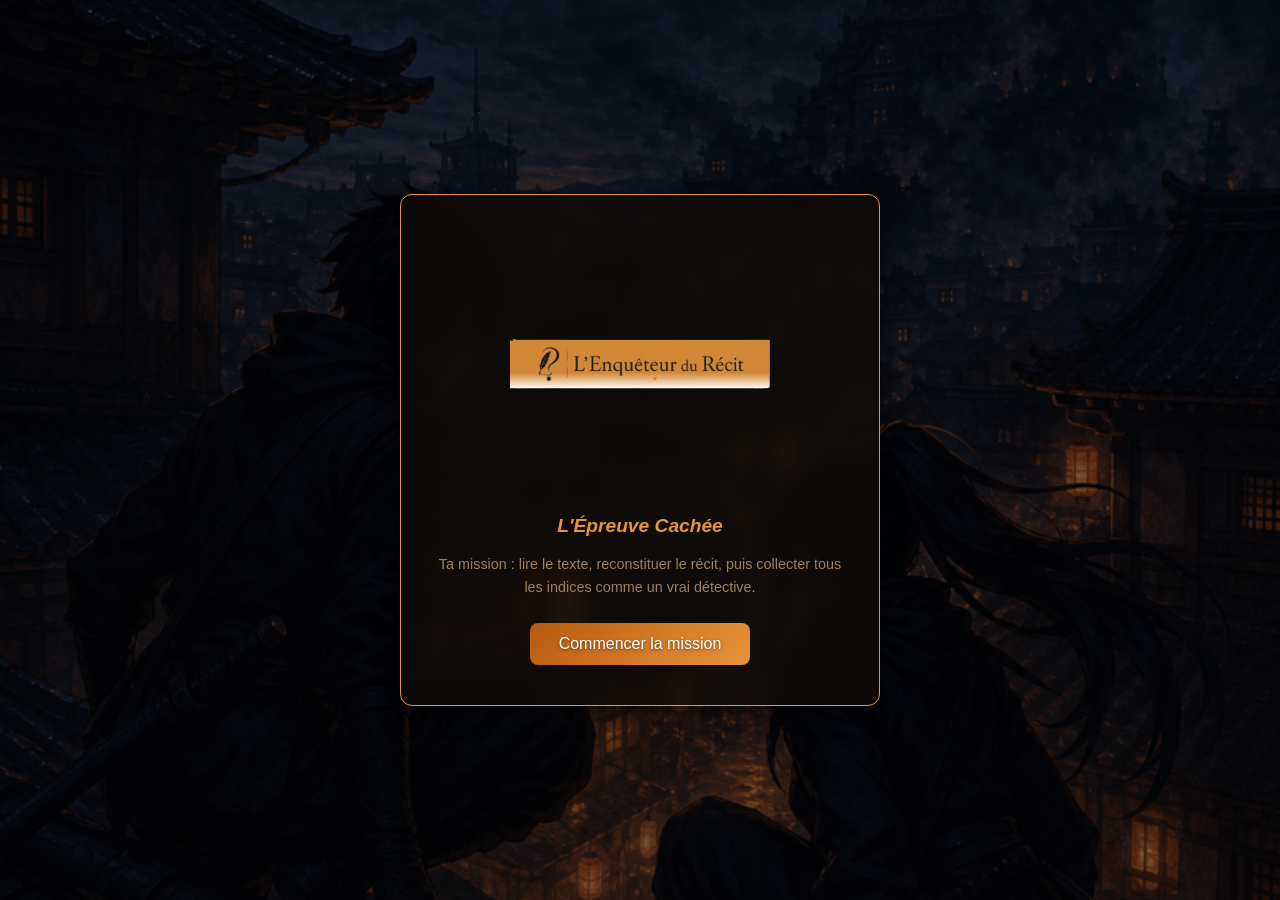
==== game.html @ 516bdb65 "v2 TextoQuest : feat: add multi-story level selection - Add index.html as home screen with story car" ====
<!DOCTYPE html>
<html lang="fr">

<head>
    <meta charset="UTF-8" />
    <meta name="viewport" content="width=device-width, initial-scale=1.0" />
    <title>TextoQuest</title>
    <link rel="icon" href="assets/favicon/favicon-32x32.png" sizes="32x32" />
    <link rel="stylesheet" href="style.css" />
    <!-- Le style propre à l'histoire est injecté par core.js -->
    <link rel="manifest" href="manifest.json" />
</head>

<body>

    <!-- INTRO -->
    <div id="screen-intro" class="screen active">
        <div class="card"
            style="max-width:480px;width:100%;text-align:center;padding:2.5rem 2rem;border-color:var(--accent)">
            <img src="assets/logo/logo_TextoQuest.png" alt="TextoQuest"
                style="max-width:260px;width:100%;margin-bottom:1rem;" />
            <p id="intro-title" class="subtitle" style="font-size:1.2rem;font-weight:bold"></p>
            <p id="intro-desc" class="muted" style="margin-bottom:1.5rem"></p>
            <button class="btn" onclick="Core.startReading()">Commencer la mission</button>
        </div>
    </div>

    <!-- LECTURE -->
    <div id="screen-reading" class="screen">
        <div class="two-col wide" style="padding-top:1.5rem">
            <div class="card text-panel">
                <h2>Le texte</h2>
                <div id="story-text" class="story-text"></div>
            </div>
            <div class="card right-panel">
                <h2>Ta mission</h2>
                <p class="muted" style="margin-bottom:1.2rem">
                    Lis bien le texte. Tu pourras le consulter à tout moment.
                </p>
                <button class="btn" onclick="Core.nextPhase()">J'ai lu →</button>
            </div>
        </div>
    </div>

    <!-- PHASE (puzzle / QCM / texte libre) -->
    <div id="screen-phase" class="screen">
        <div class="two-col" style="padding-top:1.5rem">

            <div class="card text-panel">
                <h2>Le texte</h2>
                <div id="story-text-phase" class="story-text small"></div>
            </div>

            <div class="card right-panel">
                <h2 id="phase-title"></h2>
                <p id="phase-instructions" class="muted" style="margin-bottom:1rem"></p>

                <div id="phase-feedback" class="feedback hidden"></div>

                <!-- Puzzle -->
                <div id="puzzle-zone" class="puzzle-zone" style="display:none"></div>

                <!-- QCM -->
                <div id="qcm-zone" style="display:none">
                    <p id="qcm-question" class="clue-question"></p>
                    <div id="qcm-options" class="qcm-options"></div>
                </div>

                <!-- Texte libre -->
                <div id="freetext-zone" style="display:none">
                    <div id="clue-header">
                        <div id="stamps-row" class="stamps-row" style="margin-bottom:.8rem"></div>
                        <div id="clue-number" class="clue-number"></div>
                        <div id="clue-type" class="clue-type"></div>
                        <div id="clue-question" class="clue-question"></div>
                    </div>
                    <div class="clue-card">
                        <textarea id="clue-answer" class="clue-answer" placeholder="Écris ta réponse ici…"></textarea>
                    </div>
                </div>

                <button id="phase-btn" class="btn mt" onclick="Core.validatePhase()">Valider</button>
            </div>

        </div>
    </div>

    <!-- RÉSULTAT -->
    <div id="screen-result" class="screen">
        <div class="card result-card">
            <div id="result-icon" class="result-icon"></div>
            <h1 id="result-title"></h1>
            <p id="result-subtitle" class="subtitle"></p>
            <div id="result-stamps" class="stamps-row centered"></div>
            <p id="result-score" class="result-score"></p>
            <div style="display:flex;gap:.8rem;justify-content:center;margin-top:1.2rem">
                <button class="btn" onclick="Core.restart()">Recommencer</button>
                <a class="btn-ghost" href="index.html">← Toutes les histoires</a>
            </div>
        </div>
    </div>

    <script src="core.js"></script>
    <script>
        /* charge le story.js correspondant au paramètre ?story= */
        const _sid = new URLSearchParams(location.search).get("story") || "story-3";
        const _s = document.createElement("script");
        _s.src = `stories/${_sid}/story.js`;
        _s.onload = () => Core.init(STORY);
        _s.onerror = () => { document.body.innerHTML = "<p style='color:#f08080;padding:2rem'>Histoire introuvable.</p>"; };
        document.head.appendChild(_s);

        if ("serviceWorker" in navigator) navigator.serviceWorker.register("./sw.js");
    </script>
</body>

</html>
---- style.css ----
/* ── RESET & BASE ─────────────────────────────────── */
*,
*::before,
*::after {
  box-sizing: border-box;
  margin: 0;
  padding: 0;
}

:root {
  --bg: #0d0d0f;
  --card: rgba(15, 12, 8, 0.82);
  --border: #c47a2a;
  --accent: #e8943a;
  --accent2: #f0b855;
  --text: #e8dcc8;
  --muted: #a08060;
  --success: #5a9e5a;
  --error: #c0392b;
  --radius: 12px;
  --shadow: 0 4px 24px rgba(0, 0, 0, 0.7);
  --font-title: Georgia, serif;
  --font-body: "Segoe UI", Arial, sans-serif;
}

body {
  background: var(--story-bg, url("assets/TextoQuest.png")) center/cover
    no-repeat fixed;
  color: var(--text);
  font-family: var(--font-body);
  min-height: 100vh;
}
body::before {
  content: "";
  position: fixed;
  inset: 0;
  background: rgba(5, 5, 10, 0.55);
  pointer-events: none;
  z-index: 0;
}

/* ── SCREENS ──────────────────────────────────────── */
.screen {
  display: none;
  min-height: 100vh;
  padding: 1.5rem;
  position: relative;
  z-index: 1;
}
.screen.active {
  display: flex;
  align-items: center;
  justify-content: center;
}
#screen-reading.active,
#screen-puzzle.active,
#screen-clues.active {
  align-items: flex-start;
}

/* ── CARDS ────────────────────────────────────────── */
.card {
  background: var(--card);
  border: 1.5px solid var(--border);
  border-radius: var(--radius);
  box-shadow: var(--shadow);
  backdrop-filter: blur(6px);
  padding: 1.5rem;
}

/* ── TYPOGRAPHY ───────────────────────────────────── */
h1,
h2 {
  font-family: var(--font-title);
  color: var(--accent2);
}
h1 {
  font-size: 1.8rem;
  margin-bottom: 0.3rem;
}
h2 {
  font-size: 1.15rem;
  margin-bottom: 1rem;
}
.subtitle {
  color: var(--accent);
  font-size: 1rem;
  margin-bottom: 1rem;
  font-style: italic;
}
.muted {
  color: var(--muted);
  font-size: 0.9rem;
  line-height: 1.6;
}

/* ── BUTTONS ──────────────────────────────────────── */
.btn {
  background: linear-gradient(135deg, #b85a10, #e8943a);
  color: #fff;
  border: none;
  border-radius: 8px;
  padding: 0.75rem 1.8rem;
  font-size: 1rem;
  cursor: pointer;
  font-family: var(--font-body);
  text-shadow: 0 1px 3px rgba(0, 0, 0, 0.5);
  transition:
    opacity 0.2s,
    transform 0.1s;
}
.btn:hover {
  opacity: 0.88;
  transform: translateY(-1px);
}
.btn:active {
  transform: translateY(0);
}
.btn-ghost {
  background: transparent;
  border: 1.5px solid var(--border);
  color: var(--accent);
  border-radius: 8px;
  padding: 0.5rem 1.2rem;
  font-size: 0.9rem;
  cursor: pointer;
  font-family: var(--font-body);
  transition:
    border-color 0.2s,
    color 0.2s;
}
.btn-ghost:hover {
  border-color: var(--accent2);
  color: var(--accent2);
}
.mt {
  margin-top: 1rem;
}

/* ── LAYOUTS ──────────────────────────────────────── */
.two-col {
  display: grid;
  gap: 1.5rem;
  width: 100%;
  max-width: 1100px;
  margin: 0 auto;
  align-items: start;
  grid-template-columns: 1fr 1fr;
}
.two-col.wide {
  grid-template-columns: 2fr 1fr;
}

/* ── STORY TEXT ───────────────────────────────────── */
.story-text {
  line-height: 1.8;
  color: var(--text);
  max-height: 75vh;
  overflow-y: auto;
  padding-right: 0.5rem;
  font-size: 0.95rem;
}
.story-text.small {
  font-size: 0.85rem;
  max-height: 80vh;
}
.story-text p {
  margin-bottom: 0.8rem;
}
.story-text em {
  font-style: italic;
  color: var(--muted);
}
.story-text::-webkit-scrollbar {
  width: 5px;
}
.story-text::-webkit-scrollbar-thumb {
  background: var(--border);
  border-radius: 4px;
}
mark {
  background: #f0b85588;
  border-radius: 3px;
  padding: 0 2px;
  color: #fff;
}

/* ── FEEDBACK ─────────────────────────────────────── */
.feedback {
  border-radius: 8px;
  padding: 0.8rem 1rem;
  font-size: 0.9rem;
  line-height: 1.5;
  margin-top: 0.5rem;
}
.feedback.success {
  background: rgba(60, 110, 60, 0.35);
  border: 1.5px solid var(--success);
  color: #8de08d;
}
.feedback.error {
  background: rgba(120, 20, 20, 0.35);
  border: 1.5px solid var(--error);
  color: #f08080;
}
.feedback.hidden {
  display: none;
}

/* ── PUZZLE BLOCKS ────────────────────────────────── */
.puzzle-zone {
  display: flex;
  flex-direction: column;
  gap: 0.6rem;
  min-height: 200px;
}
.puzzle-block {
  background: rgba(20, 14, 6, 0.75);
  border: 1.5px solid var(--border);
  border-radius: 8px;
  padding: 0.8rem 1rem;
  cursor: grab;
  user-select: none;
  font-size: 0.9rem;
  line-height: 1.5;
  color: var(--text);
  transition:
    box-shadow 0.2s,
    transform 0.15s;
}
.puzzle-block:active {
  cursor: grabbing;
}
.puzzle-block.dragging {
  opacity: 0.45;
  transform: scale(1.02);
}
.puzzle-block.drag-over {
  border-color: var(--accent2);
  background: rgba(200, 100, 20, 0.2);
}
.block-label {
  font-weight: bold;
  color: var(--accent2);
  font-size: 0.78rem;
  margin-bottom: 0.3rem;
  text-transform: uppercase;
  letter-spacing: 0.05em;
}

/* ── QCM ──────────────────────────────────────────── */
.qcm-options {
  display: flex;
  flex-direction: column;
  gap: 0.5rem;
  margin-bottom: 0.8rem;
}
.qcm-option {
  display: flex;
  align-items: center;
  gap: 0.7rem;
  background: rgba(20, 14, 6, 0.75);
  border: 1.5px solid var(--border);
  border-radius: 8px;
  padding: 0.7rem 1rem;
  cursor: pointer;
  font-size: 0.9rem;
  color: var(--text);
  transition:
    border-color 0.2s,
    background 0.2s;
}
.qcm-option:hover {
  border-color: var(--accent);
}
.qcm-option.selected {
  border-color: var(--accent2);
  background: rgba(200, 100, 20, 0.2);
}
.qcm-option.correct {
  border-color: var(--success);
  background: rgba(60, 110, 60, 0.25);
}
.qcm-option.wrong {
  border-color: var(--error);
  background: rgba(120, 20, 20, 0.25);
}
.qcm-option input {
  accent-color: var(--accent2);
}

/* ── FREE TEXT ────────────────────────────────────── */
.clue-answer {
  width: 100%;
  min-height: 100px;
  border: 1.5px solid var(--border);
  border-radius: 8px;
  padding: 0.7rem;
  font-family: var(--font-body);
  font-size: 0.9rem;
  color: var(--text);
  background: rgba(10, 8, 4, 0.7);
  resize: vertical;
  transition: border-color 0.2s;
}
.clue-answer:focus {
  outline: none;
  border-color: var(--accent2);
}

/* ── STAMPS ───────────────────────────────────────── */
.stamps-row {
  display: flex;
  flex-wrap: wrap;
  gap: 0.4rem;
  margin-top: 0.6rem;
}
.stamps-row.centered {
  justify-content: center;
}
.stamp {
  width: 38px;
  height: 38px;
  border-radius: 50%;
  background: rgba(40, 30, 15, 0.8);
  border: 2px solid #555;
  display: flex;
  align-items: center;
  justify-content: center;
  font-size: 1.1rem;
  transition:
    background 0.3s,
    border-color 0.3s;
}
.stamp.earned {
  background: rgba(180, 100, 20, 0.35);
  border-color: var(--accent2);
}

/* ── CLUE CARD ────────────────────────────────────── */
.clue-card {
  background: rgba(10, 8, 4, 0.6);
  border: 1.5px solid var(--border);
  border-radius: var(--radius);
  padding: 1.2rem;
}
.clue-number {
  font-size: 0.78rem;
  text-transform: uppercase;
  letter-spacing: 0.06em;
  color: var(--muted);
  margin-bottom: 0.2rem;
}
.clue-type {
  font-weight: bold;
  color: var(--accent2);
  margin-bottom: 0.6rem;
  font-size: 0.85rem;
}
.clue-question {
  font-size: 1rem;
  line-height: 1.6;
  margin-bottom: 0.8rem;
}

/* ── RESULT ───────────────────────────────────────── */
.result-card {
  max-width: 480px;
  width: 100%;
  text-align: center;
  padding: 2.5rem 2rem;
}
.result-icon {
  font-size: 4rem;
  margin-bottom: 0.5rem;
}
.result-score {
  color: var(--muted);
  margin-top: 1rem;
  font-size: 0.95rem;
}

/* ── INDEX – STORY CARDS ──────────────────────────── */
.index-wrap {
  width: 100%;
  max-width: 900px;
  padding: 2rem 1rem;
}
.index-logo {
  display: block;
  max-width: 320px;
  margin: 0 auto 2rem;
}
.stories-grid {
  display: grid;
  grid-template-columns: repeat(auto-fill, minmax(240px, 1fr));
  gap: 1.2rem;
}
.story-card {
  background: var(--card);
  border: 1.5px solid var(--border);
  border-radius: var(--radius);
  box-shadow: var(--shadow);
  padding: 1.4rem;
  cursor: pointer;
  text-decoration: none;
  display: flex;
  flex-direction: column;
  gap: 0.5rem;
  transition:
    border-color 0.2s,
    transform 0.15s;
}
.story-card:hover {
  border-color: var(--accent2);
  transform: translateY(-2px);
}
.story-card .card-cover {
  width: 100%;
  aspect-ratio: 16/7;
  object-fit: cover;
  border-radius: 8px;
  margin-bottom: 0.3rem;
}
.story-card .card-level {
  font-size: 0.72rem;
  text-transform: uppercase;
  letter-spacing: 0.07em;
  color: var(--muted);
  font-weight: bold;
}
.story-card .card-title {
  font-family: var(--font-title);
  color: var(--accent2);
  font-size: 1.05rem;
}
.story-card .card-desc {
  color: var(--muted);
  font-size: 0.83rem;
  line-height: 1.5;
}
.level-dot {
  display: inline-flex;
  gap: 3px;
  align-items: center;
}
.level-dot span {
  width: 8px;
  height: 8px;
  border-radius: 50%;
  background: #555;
}
.level-dot span.on {
  background: var(--accent2);
}

/* ── RESPONSIVE ───────────────────────────────────── */
@media (max-width: 768px) {
  .two-col,
  .two-col.wide {
    grid-template-columns: 1fr;
  }
  .text-panel {
    order: 2;
  }
  .right-panel {
    order: 1;
  }
  .story-text,
  .story-text.small {
    max-height: 35vh;
  }
  h1 {
    font-size: 1.4rem;
  }
}
@media (max-width: 480px) {
  .screen {
    padding: 1rem;
  }
  .result-card {
    padding: 1.5rem 1rem;
  }
}
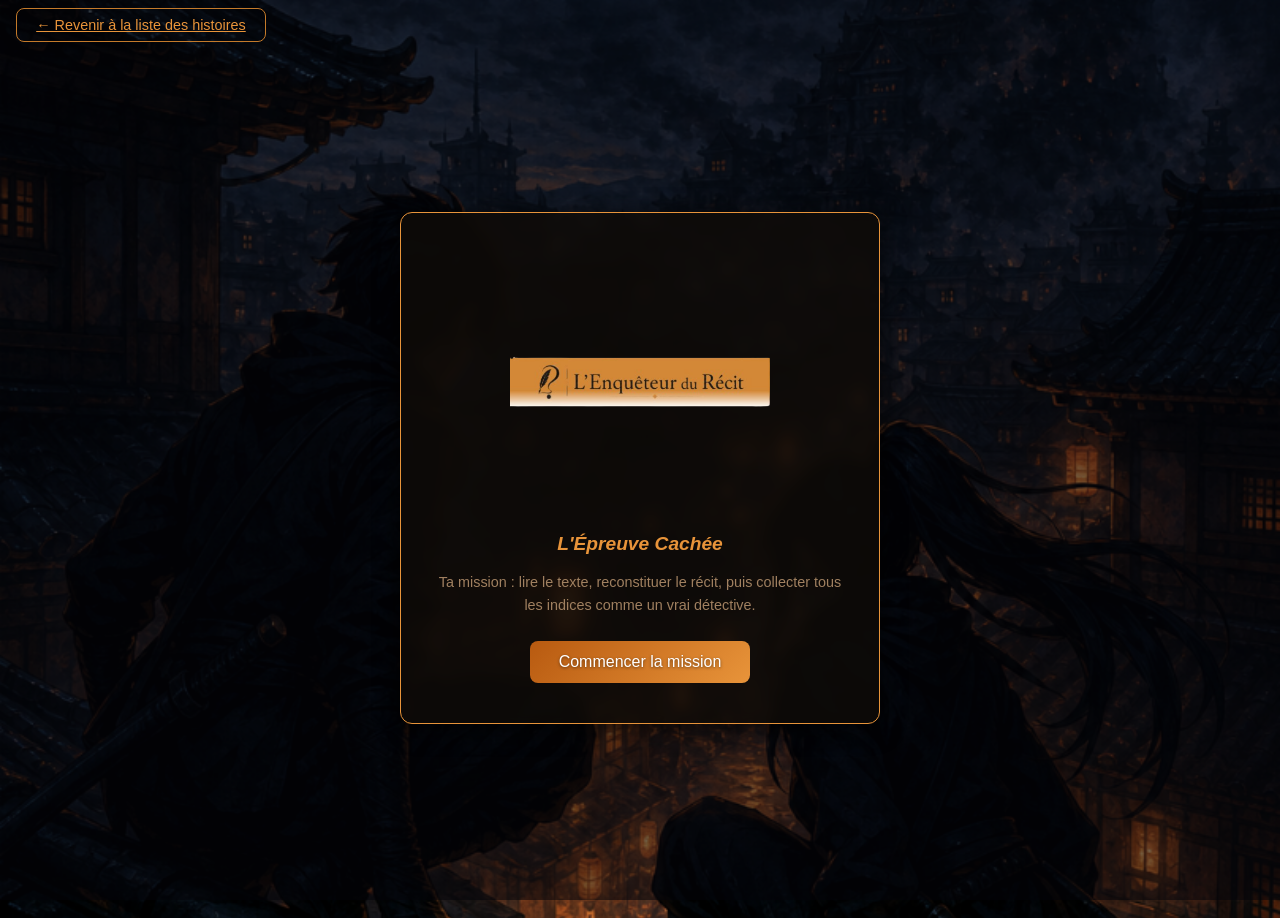
==== commit e78b1415: "add link return home" ====
--- a/game.html
+++ b/game.html
@@ -12,6 +12,9 @@
 </head>
 
 <body>
+
+    <a href="index.html" class="btn-ghost back-link">← Revenir à la liste
+        des histoires</a>
 
     <!-- INTRO -->
     <div id="screen-intro" class="screen active">
@@ -95,7 +98,7 @@
             <p id="result-score" class="result-score"></p>
             <div style="display:flex;gap:.8rem;justify-content:center;margin-top:1.2rem">
                 <button class="btn" onclick="Core.restart()">Recommencer</button>
-                <a class="btn-ghost" href="index.html">← Toutes les histoires</a>
+                <a class="btn-ghost" href="index.html">← Revenir à la liste des histoires</a>
             </div>
         </div>
     </div>
--- a/style.css
+++ b/style.css
@@ -473,6 +473,9 @@
   h1 {
     font-size: 1.4rem;
   }
+  .screen {
+    padding-top: 4rem;
+  }
 }
 @media (max-width: 480px) {
   .screen {
@@ -482,3 +485,11 @@
     padding: 1.5rem 1rem;
   }
 }
+
+/* ── BACK LINK ────────────────────────────────────── */
+.back-link {
+  position: relative;
+  top: 1rem;
+  left: 1rem;
+  z-index: 999;
+}
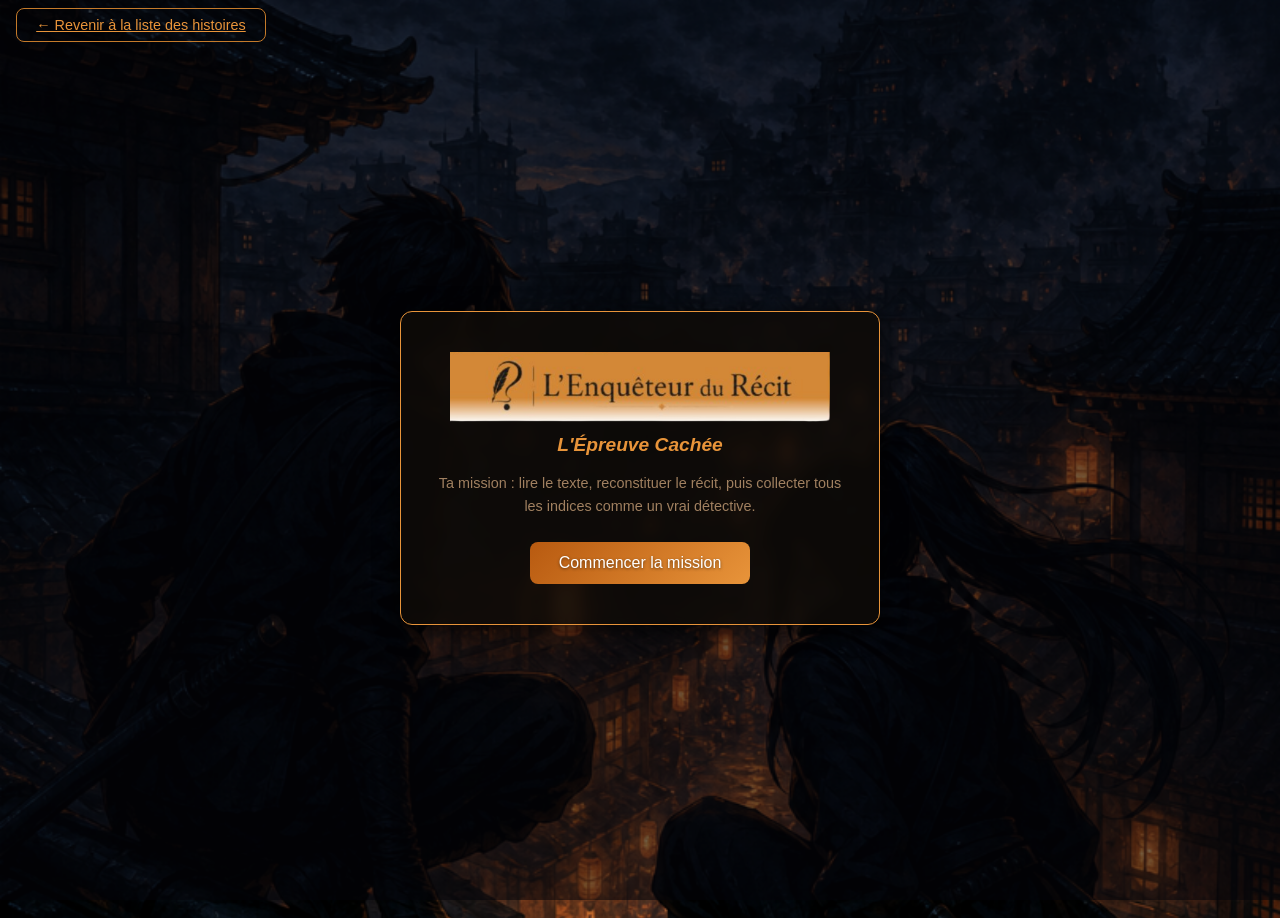
==== commit f2e6c2db: "fix: restore intro logo size and spacing on game screen" ====
--- a/game.html
+++ b/game.html
@@ -20,8 +20,9 @@
     <div id="screen-intro" class="screen active">
         <div class="card"
             style="max-width:480px;width:100%;text-align:center;padding:2.5rem 2rem;border-color:var(--accent)">
-            <img src="assets/logo/logo_TextoQuest.png" alt="TextoQuest"
-                style="max-width:260px;width:100%;margin-bottom:1rem;" />
+            <div class="intro-logo-wrap">
+                <img src="assets/logo/logo_TextoQuest.png" alt="TextoQuest" />
+            </div>
             <p id="intro-title" class="subtitle" style="font-size:1.2rem;font-weight:bold"></p>
             <p id="intro-desc" class="muted" style="margin-bottom:1.5rem"></p>
             <button class="btn" onclick="Core.startReading()">Commencer la mission</button>
--- a/style.css
+++ b/style.css
@@ -391,6 +391,20 @@
   max-width: 320px;
   margin: 0 auto 2rem;
 }
+
+.intro-logo-wrap {
+  max-width: 380px;
+  width: 100%;
+  height: 70px;
+  overflow: hidden;
+  margin: 0 auto 0.8rem;
+}
+.intro-logo-wrap img {
+  width: 100%;
+  height: 100%;
+  object-fit: cover;
+}
+
 .stories-grid {
   display: grid;
   grid-template-columns: repeat(auto-fill, minmax(240px, 1fr));
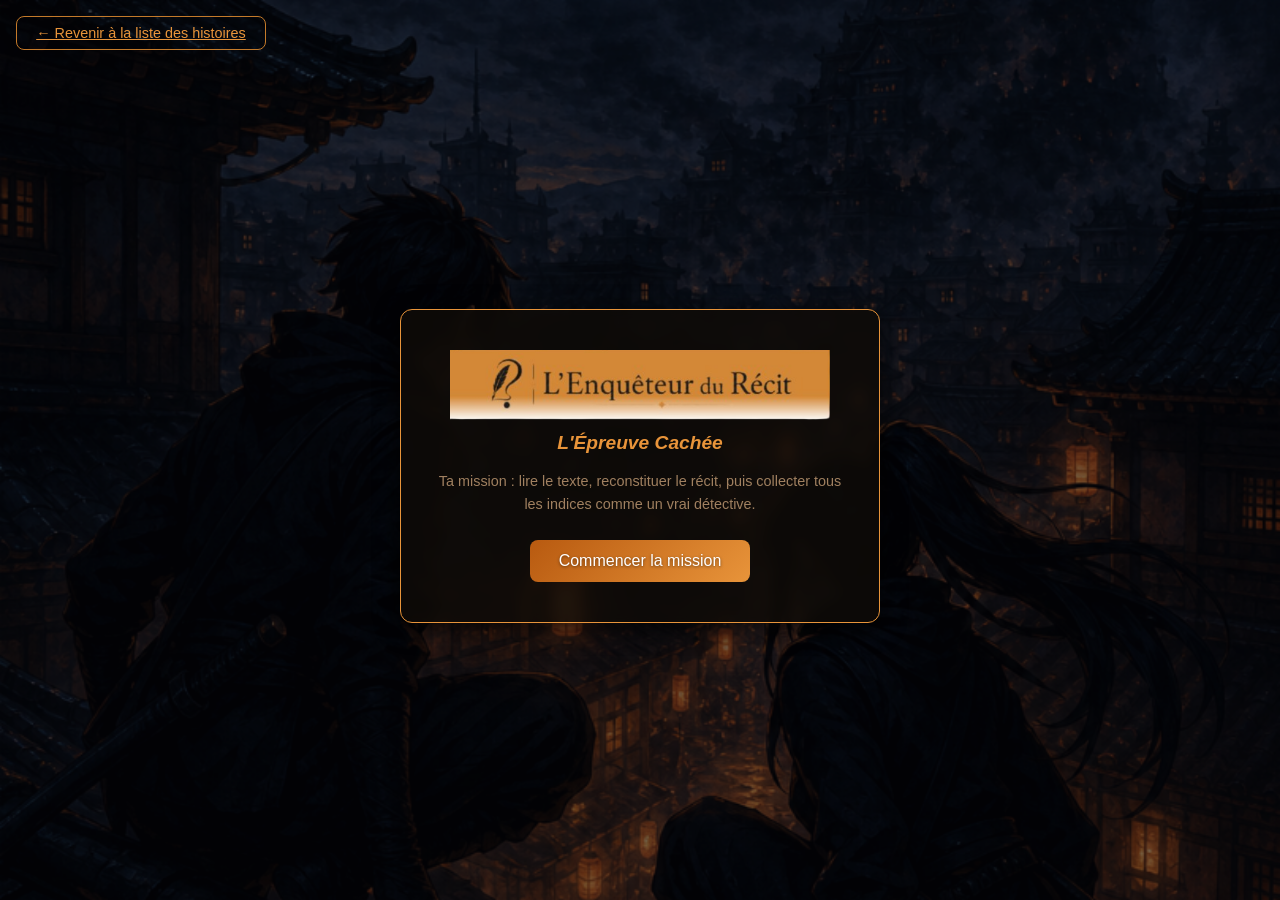
==== commit 27eeda26: "add file responsive.css" ====
--- a/game.html
+++ b/game.html
@@ -7,7 +7,7 @@
     <title>TextoQuest</title>
     <link rel="icon" href="assets/favicon/favicon-32x32.png" sizes="32x32" />
     <link rel="stylesheet" href="style.css" />
-    <!-- Le style propre à l'histoire est injecté par core.js -->
+    <link rel="stylesheet" href="assets/responsive.css">
     <link rel="manifest" href="manifest.json" />
 </head>
 
@@ -59,8 +59,6 @@
                 <h2 id="phase-title"></h2>
                 <p id="phase-instructions" class="muted" style="margin-bottom:1rem"></p>
 
-                <div id="phase-feedback" class="feedback hidden"></div>
-
                 <!-- Puzzle -->
                 <div id="puzzle-zone" class="puzzle-zone" style="display:none"></div>
 
@@ -84,6 +82,7 @@
                 </div>
 
                 <button id="phase-btn" class="btn mt" onclick="Core.validatePhase()">Valider</button>
+                <div id="phase-feedback" class="feedback hidden"></div>
             </div>
 
         </div>
--- a/style.css
+++ b/style.css
@@ -24,12 +24,11 @@
 }
 
 body {
-  background: var(--story-bg, url("assets/TextoQuest.png")) center/cover
-    no-repeat fixed;
+  background: var(--bg);
   color: var(--text);
   font-family: var(--font-body);
-  min-height: 100vh;
-}
+}
+
 body::before {
   content: "";
   position: fixed;
@@ -42,7 +41,6 @@
 /* ── SCREENS ──────────────────────────────────────── */
 .screen {
   display: none;
-  min-height: 100vh;
   padding: 1.5rem;
   position: relative;
   z-index: 1;
@@ -467,43 +465,3 @@
 .level-dot span.on {
   background: var(--accent2);
 }
-
-/* ── RESPONSIVE ───────────────────────────────────── */
-@media (max-width: 768px) {
-  .two-col,
-  .two-col.wide {
-    grid-template-columns: 1fr;
-  }
-  .text-panel {
-    order: 2;
-  }
-  .right-panel {
-    order: 1;
-  }
-  .story-text,
-  .story-text.small {
-    max-height: 35vh;
-  }
-  h1 {
-    font-size: 1.4rem;
-  }
-  .screen {
-    padding-top: 4rem;
-  }
-}
-@media (max-width: 480px) {
-  .screen {
-    padding: 1rem;
-  }
-  .result-card {
-    padding: 1.5rem 1rem;
-  }
-}
-
-/* ── BACK LINK ────────────────────────────────────── */
-.back-link {
-  position: relative;
-  top: 1rem;
-  left: 1rem;
-  z-index: 999;
-}
--- a/assets/responsive.css
+++ b/assets/responsive.css
@@ -0,0 +1,87 @@
+/* ── RESPONSIVE.CSS ──────────────────────────────────────────────────────────
+   Fond plein écran, scroll, mobile portrait & paysage.
+   Source unique pour tout ce qui est viewport/responsive.
+──────────────────────────────────────────────────────────────────────────── */
+
+/* 1. Fallback sombre si l'image de fond ne charge pas */
+html {
+  min-height: 100%;
+  background: var(--bg);
+}
+
+/* 2. Corps : hauteur dynamique + pas de scroll horizontal */
+body {
+  min-height: 100dvh;
+  overflow-x: hidden;
+  background-attachment: scroll; /* fixed cassé sur Safari iOS en paysage */
+}
+
+/* 3. Chaque écran occupe au minimum la hauteur réelle du viewport */
+.screen {
+  min-height: 100dvh;
+  padding-top: 3.5rem;
+}
+
+/* 4. Tablet/mobile portrait ≤ 768px */
+@media (max-width: 768px) {
+  .two-col,
+  .two-col.wide {
+    grid-template-columns: 1fr;
+  }
+  .text-panel {
+    order: 2;
+  }
+  .right-panel {
+    order: 1;
+  }
+  .story-text,
+  .story-text.small {
+    max-height: 35vh;
+  }
+  h1 {
+    font-size: 1.4rem;
+  }
+  .screen {
+    padding-top: 4rem;
+  }
+}
+.back-link {
+  position: fixed;
+  top: 1rem;
+  left: 1rem;
+  z-index: 999;
+}
+
+/* 5. Petit mobile ≤ 480px */
+@media (max-width: 480px) {
+  .screen {
+    padding: 1rem;
+  }
+  .result-card {
+    padding: 1.5rem 1rem;
+  }
+}
+
+/* 6. Mobile portrait ≤ 640px : grille en colonne unique */
+@media (max-width: 640px) {
+  .stories-grid {
+    grid-template-columns: 1fr;
+  }
+  .index-wrap {
+    padding: 1.2rem;
+  }
+}
+
+/* 7. Mobile paysage : compact pour éviter les espaces vides */
+@media (max-height: 500px) and (orientation: landscape) {
+  .screen {
+    padding: 0.8rem;
+    align-items: flex-start;
+  }
+  .card {
+    padding: 1rem;
+  }
+  h1 {
+    font-size: 1.2rem;
+  }
+}
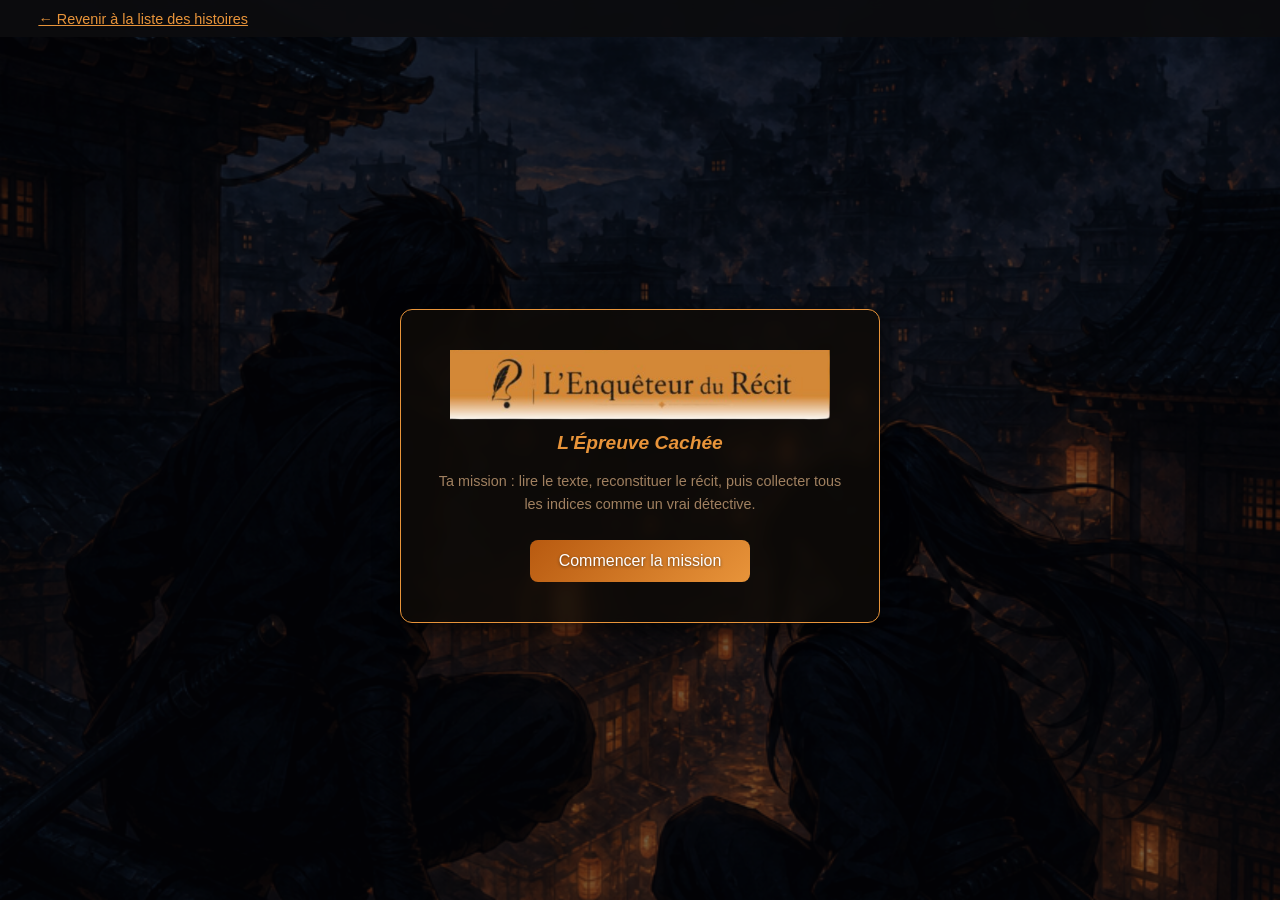
==== commit 840272a5: "Replace back-link with fixed header that fades on scroll" ====
--- a/game.html
+++ b/game.html
@@ -13,8 +13,10 @@
 
 <body>
 
-    <a href="index.html" class="btn-ghost back-link">← Revenir à la liste
-        des histoires</a>
+    <header class="site-header">
+        <a href="index.html" class="btn-ghost">← Revenir à la liste des histoires</a>
+    </header>
+
 
     <!-- INTRO -->
     <div id="screen-intro" class="screen active">
@@ -115,6 +117,13 @@
 
         if ("serviceWorker" in navigator) navigator.serviceWorker.register("./sw.js");
     </script>
+
+    <script>
+        const _hdr = document.querySelector('.site-header');
+        window.addEventListener('scroll', () => {
+            _hdr.classList.toggle('scrolled', window.scrollY > 40);
+        }, { passive: true });
+    </script>
 </body>
 
 </html>
--- a/style.css
+++ b/style.css
@@ -116,7 +116,6 @@
 }
 .btn-ghost {
   background: transparent;
-  border: 1.5px solid var(--border);
   color: var(--accent);
   border-radius: 8px;
   padding: 0.5rem 1.2rem;
@@ -128,7 +127,6 @@
     color 0.2s;
 }
 .btn-ghost:hover {
-  border-color: var(--accent2);
   color: var(--accent2);
 }
 .mt {
@@ -141,7 +139,7 @@
   gap: 1.5rem;
   width: 100%;
   max-width: 1100px;
-  margin: 0 auto;
+  margin: 1rem auto;
   align-items: start;
   grid-template-columns: 1fr 1fr;
 }
--- a/assets/responsive.css
+++ b/assets/responsive.css
@@ -45,11 +45,25 @@
     padding-top: 4rem;
   }
 }
-.back-link {
+.site-header {
   position: fixed;
-  top: 1rem;
-  left: 1rem;
+  top: 0;
+  left: 0;
+  right: 0;
   z-index: 999;
+  padding: 0.6rem 1.2rem;
+  background: rgba(13, 13, 15, 0.92);
+  /* border-bottom: 1px solid var(--border); */
+  backdrop-filter: blur(6px);
+  transition:
+    padding 0.3s,
+    background 0.3s,
+    border-color 0.3s;
+}
+.site-header.scrolled {
+  padding: 0.3rem 1.2rem;
+  background: rgba(13, 13, 15, 0.4);
+  border-bottom-color: transparent;
 }
 
 /* 5. Petit mobile ≤ 480px */
